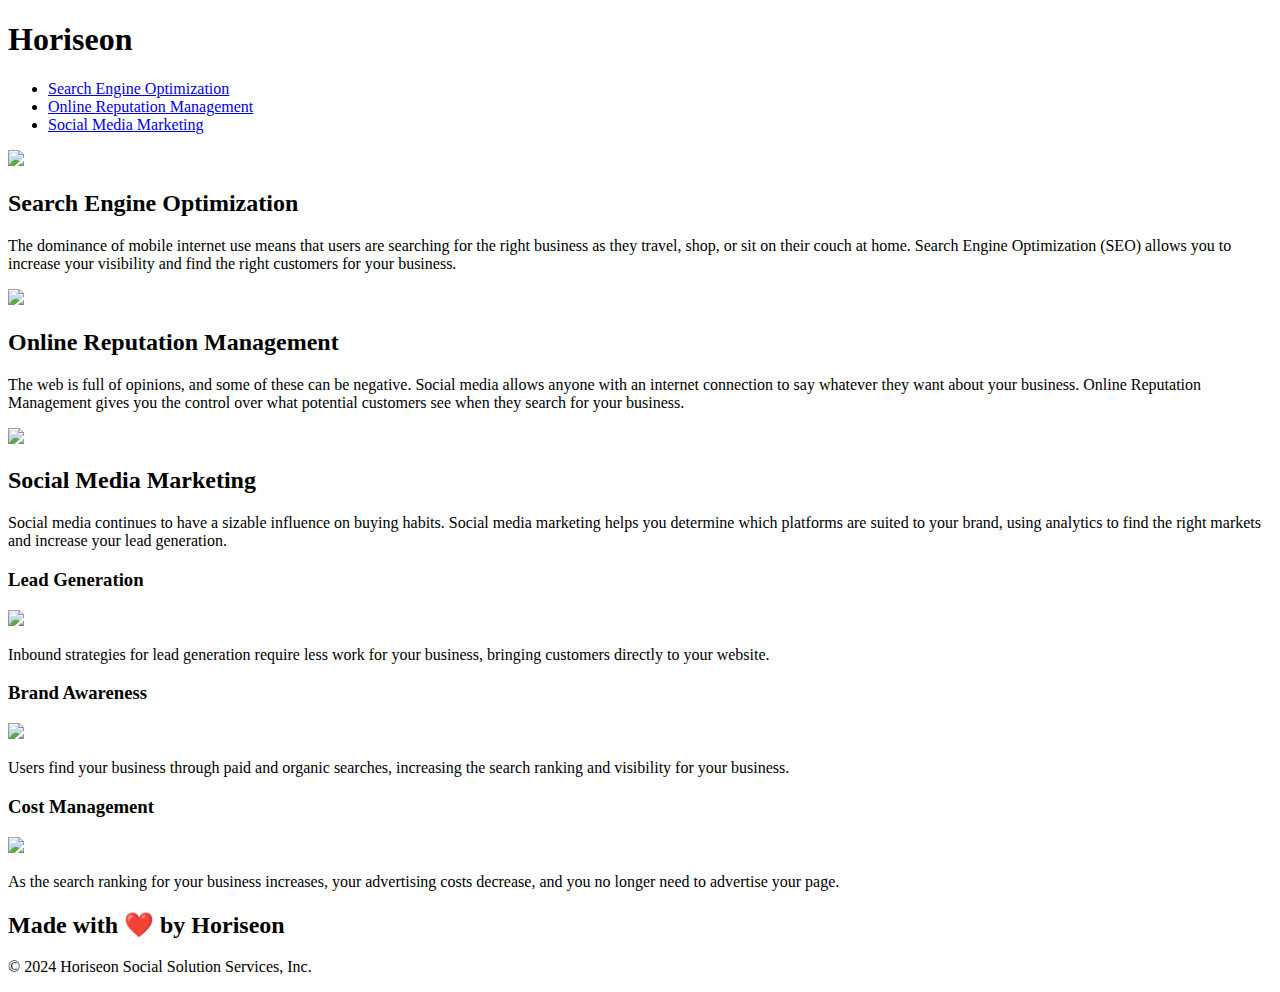
==== challenge/Develop/index.html @ f83be3ad "updated title to descriptive title" ====
<!DOCTYPE html>
<html lang="en-us">

<head>
    <meta charset="UTF-8" />
    <link rel="stylesheet" href="./assets/css/style.css">
    <title>Horiseon - Search Engine Optimization - Online Reputation Management - Social Media Marketing</title>
</head>

<body>
    <div class="header">
        <h1>Hori<span class="seo">seo</span>n</h1>
        <div>
            <ul>
                <li>
                    <a href="#search-engine-optimization">Search Engine Optimization</a>
                </li>
                <li>
                    <a href="#online-reputation-management">Online Reputation Management</a>
                </li>
                <li>
                    <a href="#social-media-marketing">Social Media Marketing</a>
                </li>
            </ul>
        </div>
    </div>
    <div class="hero"></div>
    <div class="content">
        <div class="search-engine-optimization">
            <img src="https://static.bc-edx.com/coding/full-stack/01-HTML-Git-CSS/assets/search-engine-optimization.jpg" class="float-left" />
            <h2>Search Engine Optimization</h2>
            <p>
                The dominance of mobile internet use means that users are searching for the right business as they travel, shop, or sit on their couch at home. Search Engine Optimization (SEO) allows you to increase your visibility and find the right customers for your business.
            </p>
        </div>
        <div id="online-reputation-management" class="online-reputation-management">
            <img src="https://static.bc-edx.com/coding/full-stack/01-HTML-Git-CSS/assets/online-reputation-management.jpg" class="float-right" />
            <h2>Online Reputation Management</h2>
            <p>
                The web is full of opinions, and some of these can be negative. Social media allows anyone with an internet connection to say whatever they want about your business. Online Reputation Management gives you the control over what potential customers see when they search for your business.
            </p>
        </div>
        <div id="social-media-marketing" class="social-media-marketing">
            <img src="https://static.bc-edx.com/coding/full-stack/01-HTML-Git-CSS/assets/social-media-marketing.jpg" class="float-left" />
            <h2>Social Media Marketing</h2>
            <p>
                Social media continues to have a sizable influence on buying habits. Social media marketing helps you determine which platforms are suited to your brand, using analytics to find the right markets and increase your lead generation.
            </p>
        </div>
    </div>
    <div class="benefits">
        <div class="benefit-lead">
            <h3>Lead Generation</h3>
            <img src="https://static.bc-edx.com/coding/full-stack/01-HTML-Git-CSS/assets/lead-generation.png" />
            <p>
                Inbound strategies for lead generation require less work for your business, bringing customers directly to your website.
            </p>
        </div>
        <div class="benefit-brand">
            <h3>Brand Awareness</h3>
            <img src="https://static.bc-edx.com/coding/full-stack/01-HTML-Git-CSS/assets/brand-awareness.png" />
            <p>
                Users find your business through paid and organic searches, increasing the search ranking and visibility for your business.
            </p>
        </div>
        <div class="benefit-cost">
            <h3>Cost Management</h3>
            <img src="https://static.bc-edx.com/coding/full-stack/01-HTML-Git-CSS/assets/cost-management.png" />
            <p>
                As the search ranking for your business increases, your advertising costs decrease, and you no longer need to advertise your page.
            </p>
        </div>
    </div>
    <div class="footer">
        <h2>Made with ❤️️ by Horiseon</h2>
        <p>
            &copy; 2024 Horiseon Social Solution Services, Inc.
        </p>
    </div>
</body>

</html>
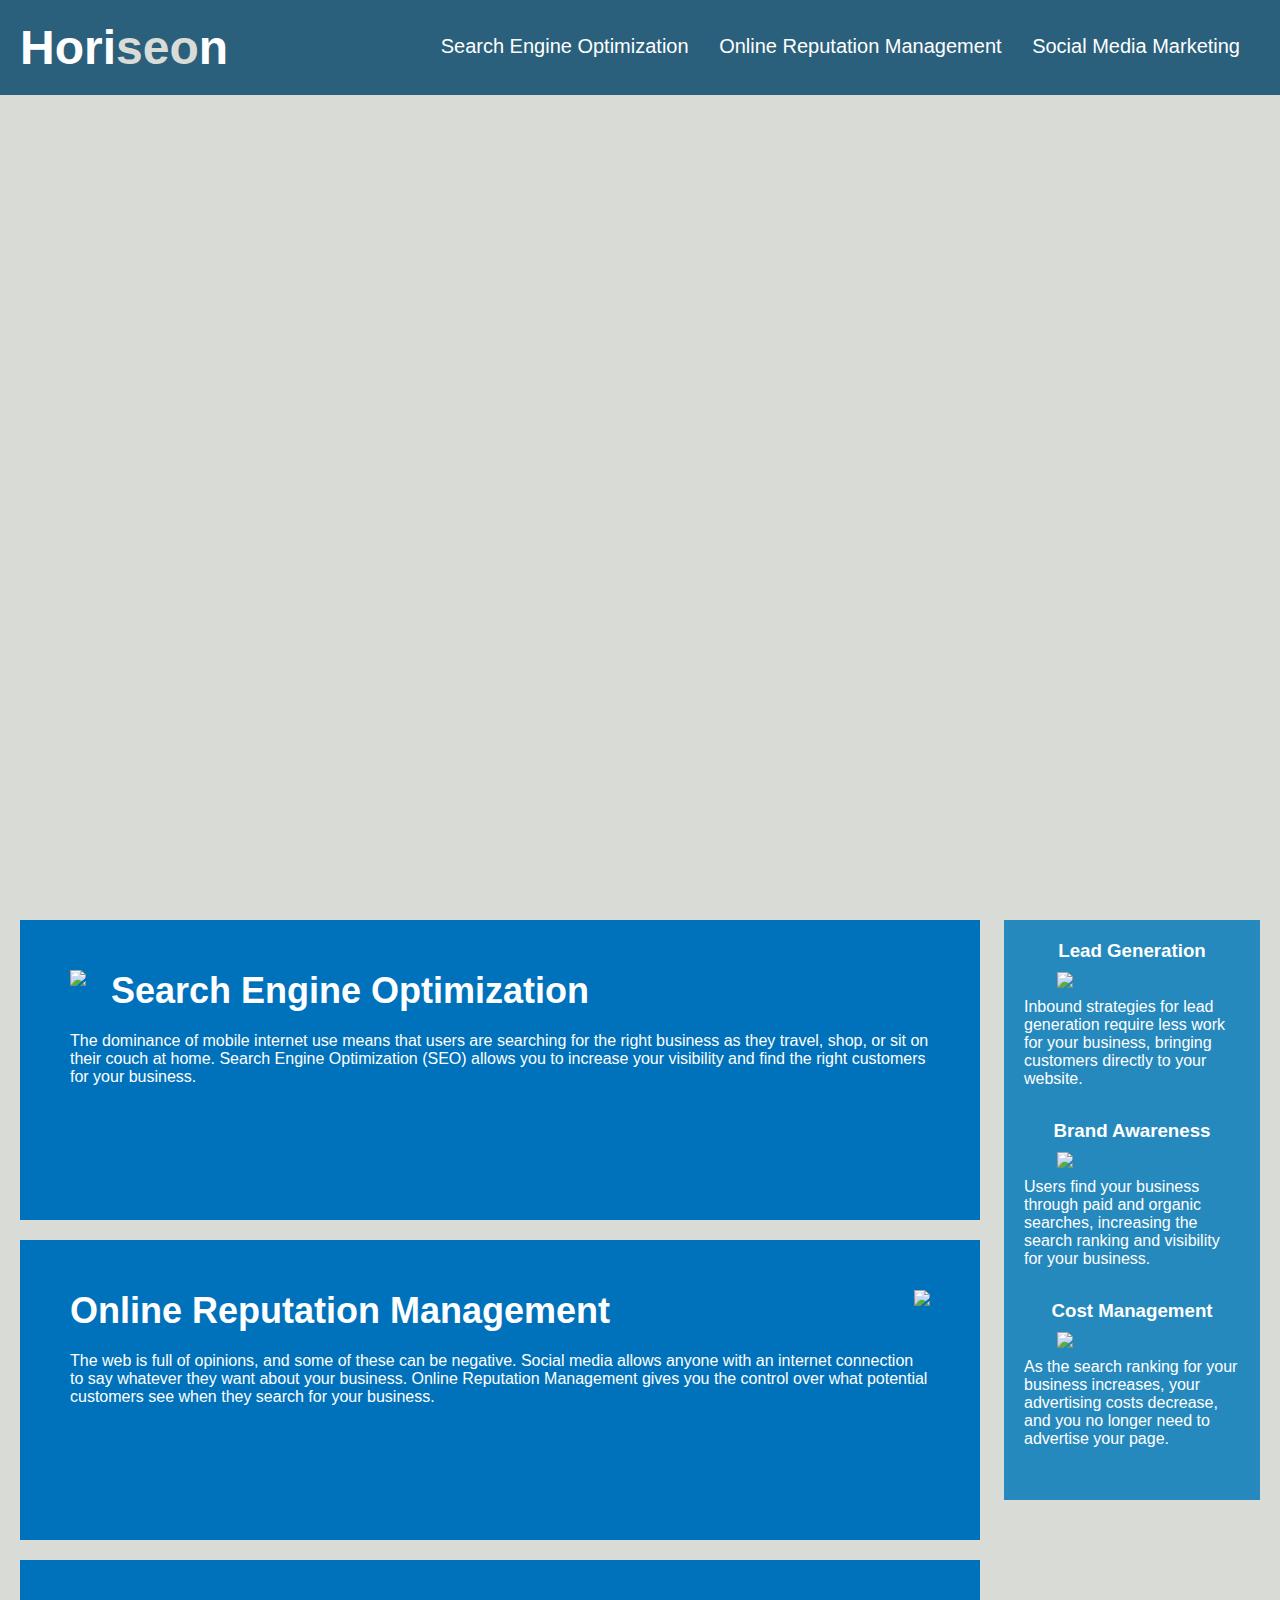
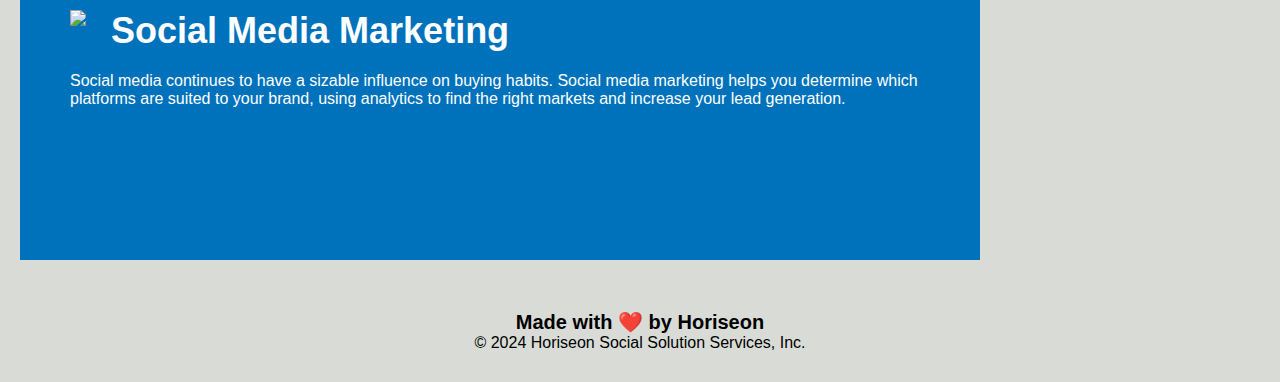
==== commit 8e9d1b19: "updated the 'div' inside of the 'header' to 'nav', and updated css classes to 'nav' to relink proper" ====
--- a/challenge/Develop/index.html
+++ b/challenge/Develop/index.html
@@ -8,9 +8,9 @@
 </head>
 
 <body>
-    <div class="header">
+    <header class="header">
         <h1>Hori<span class="seo">seo</span>n</h1>
-        <div>
+        <nav>
             <ul>
                 <li>
                     <a href="#search-engine-optimization">Search Engine Optimization</a>
@@ -22,8 +22,8 @@
                     <a href="#social-media-marketing">Social Media Marketing</a>
                 </li>
             </ul>
-        </div>
-    </div>
+        </nav>
+    </header>
     <div class="hero"></div>
     <div class="content">
         <div class="search-engine-optimization">
--- a/challenge/Develop/assets/css/style.css
+++ b/challenge/Develop/assets/css/style.css
@@ -0,0 +1,200 @@
+* {
+    box-sizing: border-box;
+    padding: 0;
+    margin: 0;
+}
+
+body {
+    background-color: #d9dcd6;
+}
+
+.header {
+    padding: 20px;
+    font-family: 'Trebuchet MS', 'Lucida Sans Unicode', 'Lucida Grande', 'Lucida Sans', Arial, sans-serif;
+    background-color: #2a607c;
+    color: #ffffff;
+}
+
+.header h1 {
+    display: inline-block;
+    font-size: 48px;
+}
+
+.header h1 .seo {
+    color: #d9dcd6;
+}
+
+.header nav {
+    padding-top: 15px;
+    margin-right: 20px;
+    float: right;
+    font-family: 'Gill Sans', 'Gill Sans MT', Calibri, 'Trebuchet MS', sans-serif;
+    font-size: 20px;
+}
+
+.header nav ul {
+    list-style-type: none;
+}
+
+.header nav ul li {
+    display: inline-block;
+    margin-left: 25px;
+}
+
+a {
+    color: #ffffff;
+    text-decoration: none;
+}
+
+p {
+    font-size: 16px;
+}
+
+.hero {
+    height: 800px;
+    width: 100%;
+    margin-bottom: 25px;
+    background-image: url("../images/digital-marketing-meeting.jpg");
+    background-size: cover;
+    background-position: center;
+}
+
+.float-left {
+    float: left;
+    margin-right: 25px;
+}
+
+.float-right {
+    float: right;
+    margin-left: 25px;
+}
+
+.content {
+    width: 75%;
+    display: inline-block;
+    margin-left: 20px;
+}
+
+.benefits {
+    margin-right: 20px;
+    padding: 20px;
+    clear: both;
+    float: right;
+    width: 20%;
+    height: 100%;
+    font-family: 'Gill Sans', 'Gill Sans MT', Calibri, 'Trebuchet MS', sans-serif;
+    background-color: #2589bd;
+}
+
+.benefit-lead {
+    margin-bottom: 32px;
+    color: #ffffff;
+}
+
+.benefit-brand {
+    margin-bottom: 32px;
+    color: #ffffff;
+}
+
+.benefit-cost {
+    margin-bottom: 32px;
+    color: #ffffff;
+}
+
+.benefit-lead h3 {
+    margin-bottom: 10px;
+    text-align: center;
+}
+
+.benefit-brand h3 {
+    margin-bottom: 10px;
+    text-align: center;
+}
+
+.benefit-cost h3 {
+    margin-bottom: 10px;
+    text-align: center;
+}
+
+.benefit-lead img {
+    display: block;
+    margin: 10px auto;
+    max-width: 150px;
+}
+
+.benefit-brand img {
+    display: block;
+    margin: 10px auto;
+    max-width: 150px;
+}
+
+.benefit-cost img {
+    display: block;
+    margin: 10px auto;
+    max-width: 150px;
+}
+
+.search-engine-optimization {
+    margin-bottom: 20px;
+    padding: 50px;
+    height: 300px;
+    font-family: 'Gill Sans', 'Gill Sans MT', Calibri, 'Trebuchet MS', sans-serif;
+    background-color: #0072bb;
+    color: #ffffff;
+}
+
+.online-reputation-management {
+    margin-bottom: 20px;
+    padding: 50px;
+    height: 300px;
+    font-family: 'Gill Sans', 'Gill Sans MT', Calibri, 'Trebuchet MS', sans-serif;
+    background-color: #0072bb;
+    color: #ffffff;
+}
+
+.social-media-marketing {
+    margin-bottom: 20px;
+    padding: 50px;
+    height: 300px;
+    font-family: 'Gill Sans', 'Gill Sans MT', Calibri, 'Trebuchet MS', sans-serif;
+    background-color: #0072bb;
+    color: #ffffff;
+}
+
+.search-engine-optimization img {
+    max-height: 200px;
+}
+
+.online-reputation-management img {
+    max-height: 200px;
+}
+
+.social-media-marketing img {
+    max-height: 200px;
+}
+
+.search-engine-optimization h2 {
+    margin-bottom: 20px;
+    font-size: 36px;
+}
+
+.online-reputation-management h2 {
+    margin-bottom: 20px;
+    font-size: 36px;
+}
+
+.social-media-marketing h2 {
+    margin-bottom: 20px;
+    font-size: 36px;
+}
+
+.footer {
+    padding: 30px;
+    clear: both;
+    font-family: 'Trebuchet MS', 'Lucida Sans Unicode', 'Lucida Grande', 'Lucida Sans', Arial, sans-serif;
+    text-align: center;
+}
+
+.footer h2 {
+    font-size: 20px;
+}
